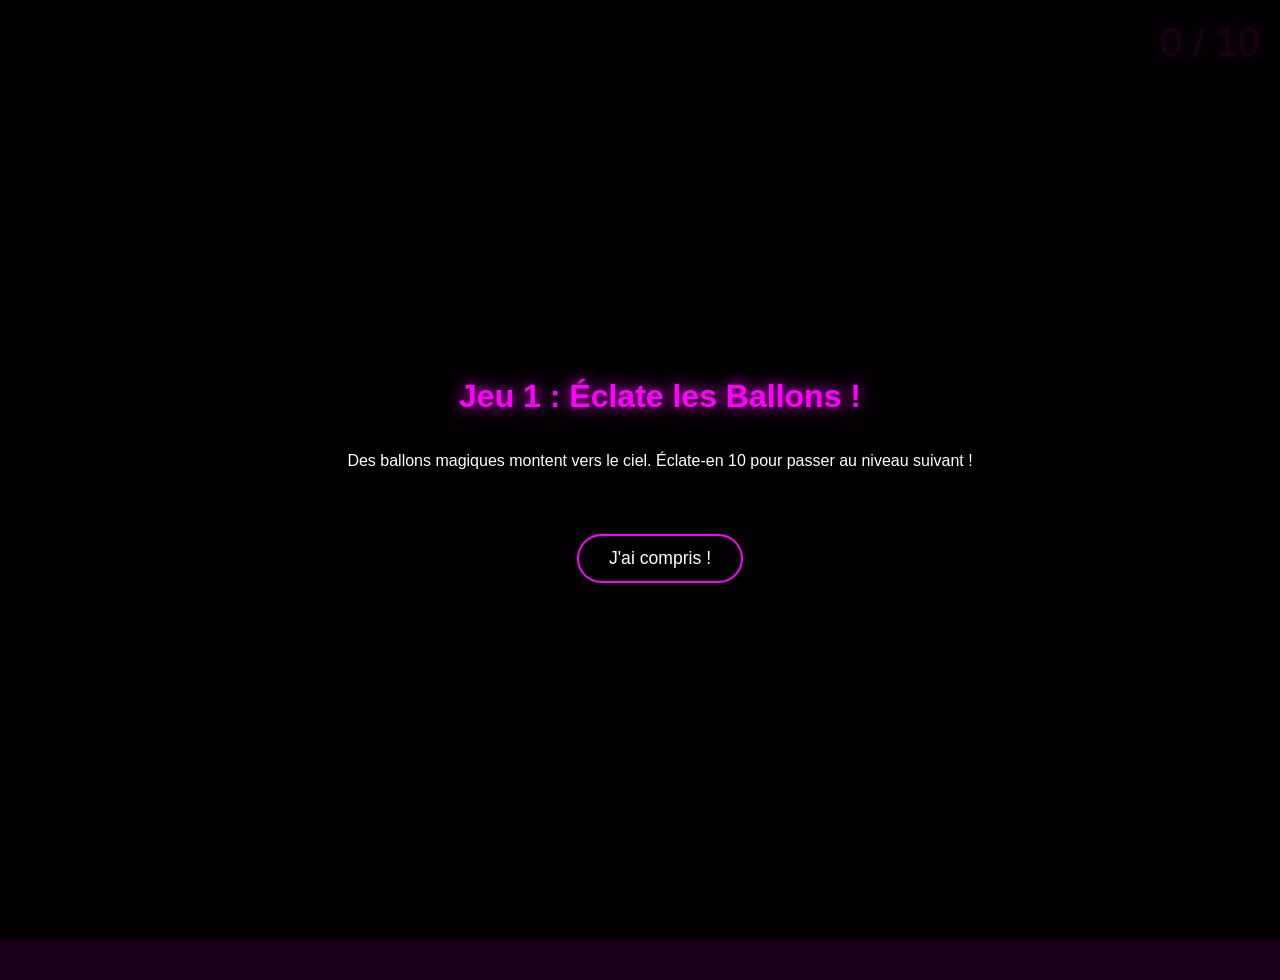
==== balloons-game.html @ 5f85da97 "first commit" ====
<!DOCTYPE html>
<html lang="fr">
<head>
<meta charset="UTF-8">
<title>Pop les Ballons ! ❤️</title>
<link rel="stylesheet" href="style.css">
<style>
    .balloon {
        position: absolute;
        width: 70px;
        height: 90px;
        background: magenta;
        border-radius: 50%;
        cursor: pointer;
        display: flex;
        justify-content: center;
        align-items: center;
        font-size: 1.8rem;
        box-shadow: inset -10px -10px 20px rgba(0,0,0,0.3);
        animation: floatUp 5s linear forwards;
        z-index: 10;
        user-select: none;
    }
    .balloon::after {
        content: '';
        position: absolute;
        bottom: -20px;
        left: 50%;
        width: 2px;
        height: 25px;
        background: rgba(255, 255, 255, 0.7);
    }
    @keyframes floatUp {
        from { transform: translateY(110vh); }
        to { transform: translateY(-150px); }
    }
    .rules-overlay {
        position: fixed;
        top: 0; left: 0; width: 100%; height: 100%;
        background: rgba(0,0,0,0.9);
        z-index: 1000;
        display: flex;
        flex-direction: column;
        justify-content: center;
        align-items: center;
        text-align: center;
        padding: 20px;
    }
    #counter {
        position: fixed;
        top: 20px;
        right: 20px;
        font-size: 2.5rem;
        color: magenta;
        text-shadow: 0 0 10px magenta;
        z-index: 100;
    }
</style>
</head>
<body>
    <div id="rules" class="rules-overlay">
        <h1 class="glow">Jeu 1 : Éclate les Ballons !</h1>
        <p>Des ballons magiques montent vers le ciel. Éclate-en 10 pour passer au niveau suivant !</p>
        <br>
        <button onclick="startGame()">J'ai compris !</button>
    </div>

    <div id="counter">0 / 10</div>
    <div id="game-container" style="position: fixed; top:0; left:0; width:100%; height:100%; pointer-events:none;"></div>

    <script src="script.js"></script>
    <script>
        let score = 0;
        let gameActive = false;

        function startGame() {
            document.getElementById('rules').style.display = 'none';
            playMusic();
            gameActive = true;
            spawnBalloon();
        }

        function spawnBalloon() {
            if (!gameActive || score >= 10) return;
            
            const b = document.createElement('div');
            b.className = 'balloon';
            b.innerHTML = "💜";
            b.style.left = (Math.random() * 80 + 10) + 'vw';
            b.style.backgroundColor = `hsl(${Math.random() * 60 + 280}, 100%, 60%)`;
            b.style.pointerEvents = "auto"; // Ensure it can be clicked

            b.addEventListener('mousedown', (e) => {
                e.preventDefault();
                pop(b);
            });

            document.getElementById('game-container').appendChild(b);
            
            setTimeout(spawnBalloon, 700);
            setTimeout(() => { if(b.parentNode) b.remove(); }, 6000);
        }

        function pop(b) {
            score++;
            document.getElementById('counter').innerText = score + " / 10";
            b.style.transform = "scale(1.5)";
            b.style.opacity = "0";
            setTimeout(() => b.remove(), 100);
            
            if (score >= 10) {
                gameActive = false;
                setTimeout(() => window.location.href = '/game-wheel', 1000);
            }
        }
    </script>
</body>
</html>
---- style.css ----
/* ========================= */
/* BASE PAGE */
/* ========================= */
html, body {
    width: 100%;
    overflow-x: hidden;
}
body {
    margin: 0;
    min-height: 100vh;
    background: #1a001a;
    display: flex;
    flex-direction: column;
    justify-content: flex-start;
    align-items: center;
    font-family: 'Segoe UI', Tahoma, Geneva, Verdana, sans-serif;
    color: white;
    text-align: center;
    overflow-x: hidden;
    overflow-y: auto;
    padding: 40px 0;
}

/* ========================= */
/* INTRO CINÉMATIQUE */
/* ========================= */

#intro-container {
    position: fixed;
    top: 0;
    left: 0;
    width: 100%;
    height: 100%;
    background: radial-gradient(circle, #2d002d 0%, #000000 100%);
    display: flex;
    justify-content: center;
    align-items: center;
    z-index: 9999;
}

#hearts-container {
    position: absolute;
    top: 0;
    left: 0;
    width: 100%;
    height: 100%;
    pointer-events: none;
}

#intro-text-wrapper {
    position: relative;
    z-index: 10;
}

.intro-text {
    font-size: 3rem;
    color: magenta;
    text-shadow: 0 0 20px magenta;
    position: absolute;
    top: 50%;
    left: 50%;
    transform: translate(-50%, -50%);
    width: 100%;
    opacity: 0;
    white-space: nowrap;
}

.hidden {
    display: none !important;
}

.fade-in {
    animation: fadeInOut 4s ease-in-out forwards;
}

@keyframes fadeInOut {
    0% { opacity: 0; transform: translate(-50%, -50%) scale(0.8); }
    20% { opacity: 1; transform: translate(-50%, -50%) scale(1); }
    80% { opacity: 1; transform: translate(-50%, -50%) scale(1.05); }
    100% { opacity: 0; transform: translate(-50%, -50%) scale(1.1); }
}

#discover-btn {
    padding: 15px 40px;
    background: transparent;
    border: 3px solid magenta;
    color: white;
    font-size: 1.5rem;
    border-radius: 50px;
    cursor: pointer;
    transition: all 0.3s ease;
    box-shadow: 0 0 15px magenta;
}

#discover-btn:hover {
    background: magenta;
    color: black;
    transform: scale(1.1);
}

/* ========================= */
/* COEURS */
/* ========================= */

.falling-heart {
    position: absolute;
    color: violet;
    font-size: 20px;
    user-select: none;
    pointer-events: none;
    z-index: 5;
    animation: fall linear forwards;
}

@keyframes fall {
    to {
        transform: translateY(100vh) rotate(360deg);
    }
}

/* ========================= */
/* BOUTON RETOUR */
/* ========================= */

.back-btn {
    position: fixed;
    top: 20px;
    left: 20px;
    padding: 8px 15px;
    font-size: 0.9rem;
    background: transparent;
    border: 1px solid magenta;
    color: magenta;
    border-radius: 20px;
    cursor: pointer;
    z-index: 1000;
    transition: all 0.3s ease;
}

.back-btn:hover {
    background: magenta;
    color: black;
    box-shadow: 0 0 10px magenta;
}

/* ========================= */
/* BEAUTY METER */
/* ========================= */

.big-heart {
    font-size: 150px;
    color: magenta;
    text-shadow: 0 0 30px magenta;
    animation: pulse 1.5s infinite;
}

@keyframes pulse {
    0% { transform: scale(1); }
    50% { transform: scale(1.1); }
    100% { transform: scale(1); }
}

.percentage {
    font-size: 3rem;
    font-weight: bold;
    color: white;
    margin-top: 20px;
}

/* ========================= */
/* LOGIN FORM */
/* ========================= */

.login-box {
    background: rgba(45, 0, 45, 0.5);
    padding: 40px;
    border-radius: 20px;
    border: 2px solid magenta;
    box-shadow: 0 0 20px rgba(255, 0, 255, 0.2);
}

input {
    padding: 12px;
    border-radius: 10px;
    border: 1px solid magenta;
    background: black;
    color: white;
    font-size: 1.2rem;
    text-align: center;
    outline: none;
    margin-bottom: 20px;
}

input:focus {
    box-shadow: 0 0 10px magenta;
}


.container {
    width: 90%;
    max-width: 1000px;
    margin: auto;
    padding: 20px;
    box-sizing: border-box;
}

h1.glow {
    color: magenta;
    text-shadow: 0 0 15px magenta;
}

button {
    margin-top: 30px;
    padding: 12px 30px;
    background: transparent;
    border: 2px solid magenta;
    color: white;
    font-size: 1.1rem;
    border-radius: 50px;
    cursor: pointer;
    transition: all 0.3s ease;
}

button:hover {
    background: magenta;
    color: black;
    transform: scale(1.05);
}

/* ========================= */
/* ANIMATION GLOBALE */
/* ========================= */

@keyframes fadeIn {
    to {
        opacity: 1;
    }
}
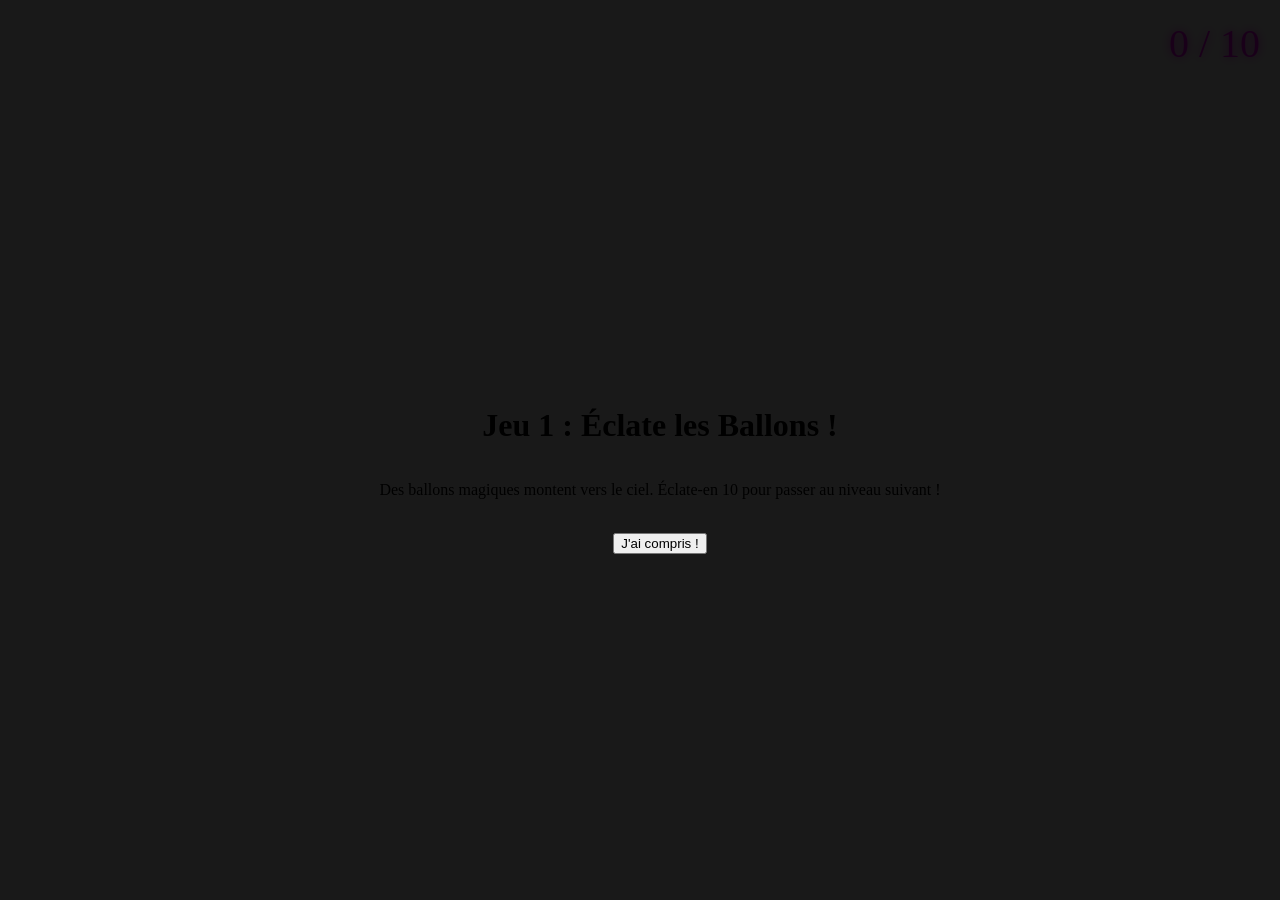
==== commit 69425e38: "fix mobile UI + correct static paths + navigation issues" ====
--- a/balloons-game.html
+++ b/balloons-game.html
@@ -3,7 +3,7 @@
 <head>
 <meta charset="UTF-8">
 <title>Pop les Ballons ! ❤️</title>
-<link rel="stylesheet" href="style.css">
+<link rel="stylesheet" href="/static/style.css">
 <style>
     .balloon {
         position: absolute;
@@ -68,7 +68,7 @@
     <div id="counter">0 / 10</div>
     <div id="game-container" style="position: fixed; top:0; left:0; width:100%; height:100%; pointer-events:none;"></div>
 
-    <script src="script.js"></script>
+    <script src="/static/script.js"></script>
     <script>
         let score = 0;
         let gameActive = false;
